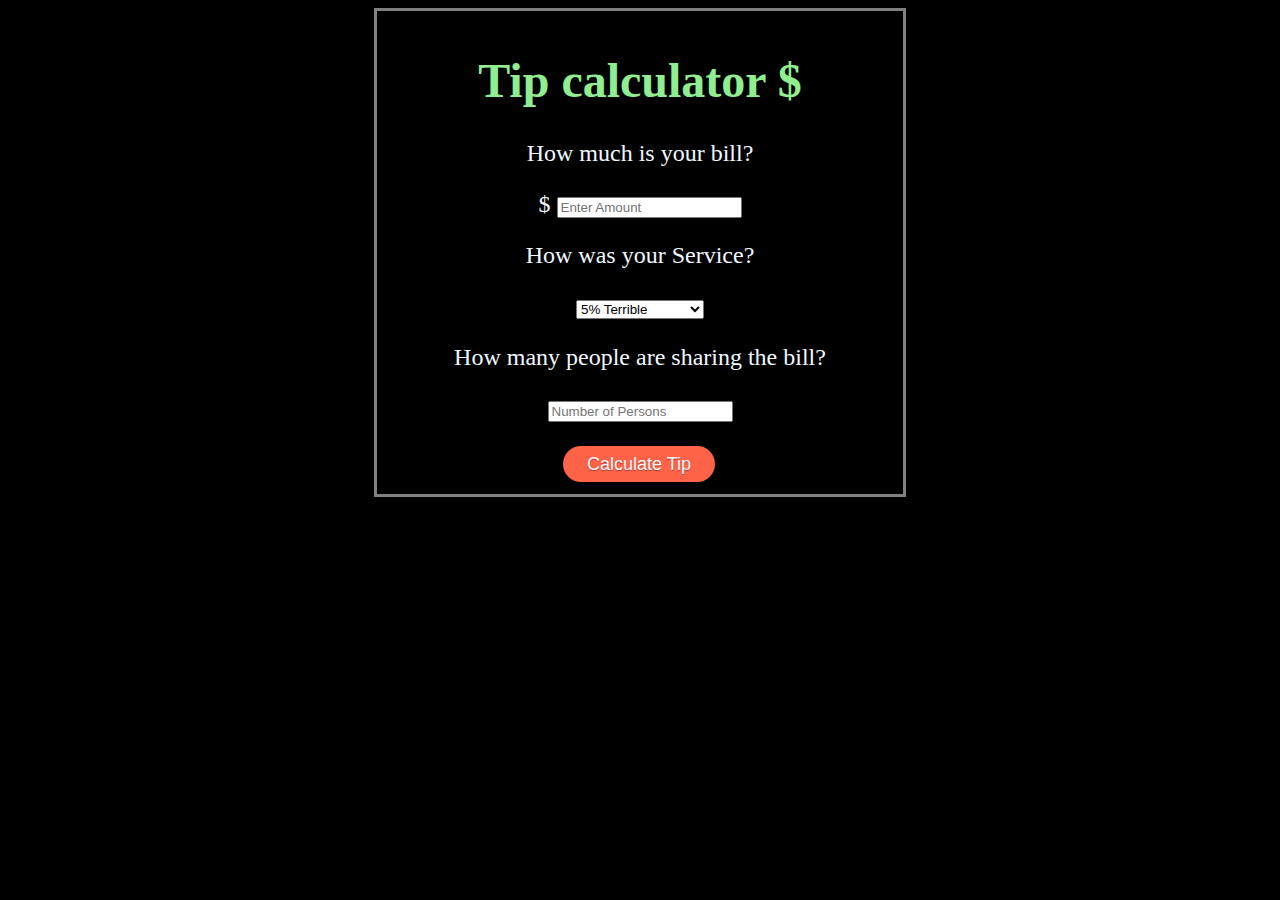
==== projects/TipCalculator/Cal.html @ 31306b54 "adding tip calculator" ====
<!DOCTYPE html>
<html>
  <head>
    <title>Calculate your tip in time</title>
    <link rel="stylesheet" type="text/css" href="calculatorStyle.css" />
  </head>
  <body class="html">
    <div class="container">
      <h1 class="heading">Tip calculator $</h1>
      <p>How much is your bill?</p>
      <p>
        $
        <input type="text" id= "bv" placeholder="Enter Amount" />
        <p> How was your Service? </p>
            <select id='tip'  name="service" id="quality">
            <option value="0.05">5% Terrible</option>
            <option value="0.1">10% Bad</option>
            <option value="0.2">20% Good</option>
            <option value="0.3">30% Outstanding!</option>
        </select> 
      </p>
      <p>How many people are sharing the bill?</p>
      <p> <input type="text" id='per' placeholder="Number of Persons">
    </p>
    <button id='clickbtn'class="btn" > Calculate Tip </button>
  
    <div id="showtip"> 
    <p> Please pay  <sup>$</sup> <span id="actualtip">0.0</span> 
      <p id='one'>each</p>
    </p>
  </div>
</div>  
    <script src="sourceCode.js"></script>
  </body>
</html>
---- projects/TipCalculator/calculatorStyle.css ----
.container {
  margin: auto;
  width: 40%;
  border: 3px solid gray;
  padding: 10px;
  text-align: center;
  color: aliceblue;
  font-size: x-large;
}
.html {
  background-color: black;
}

.heading {
  color: lightgreen;
}

.btn {
  display: inline-block;
  padding: 0.3em 1.2em;
  margin: 0 0.1em 0.1em 0;
  border: 0.16em solid rgba(255, 255, 255, 0);
  border-radius: 2em;
  box-sizing: border-box;
  text-decoration: none;
  font-weight: 500;
  color: ghostwhite;
  text-shadow: 0 0.04em 0.04em rgba(0, 0, 0, 0.35);
  text-align: center;
  transition: all 0.2s;
  background-color: tomato;
  font-size: large;
}

.btn:hover {
  color: black;
  border-color: #dddddd;
}
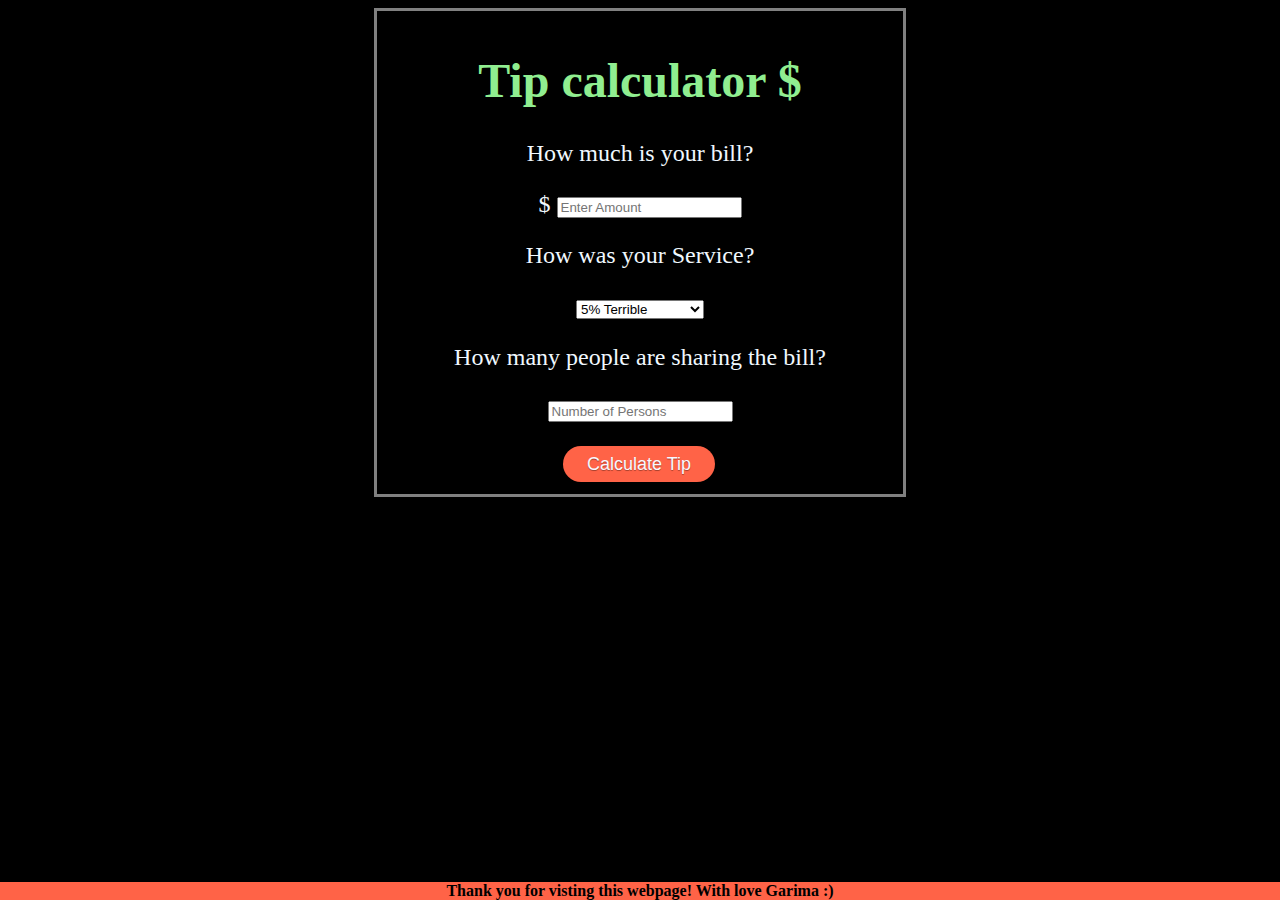
==== commit 418bfe14: "adding quote generator" ====
--- a/projects/TipCalculator/Cal.html
+++ b/projects/TipCalculator/Cal.html
@@ -30,6 +30,7 @@
     </p>
   </div>
 </div>  
+<div class="footer"> Thank you for visting this webpage! With love Garima :) </div>
     <script src="sourceCode.js"></script>
   </body>
 </html>
--- a/projects/TipCalculator/calculatorStyle.css
+++ b/projects/TipCalculator/calculatorStyle.css
@@ -36,3 +36,14 @@
   color: black;
   border-color: #dddddd;
 }
+
+.footer {
+  position: fixed;
+  left: 0;
+  bottom: 0;
+  width: 100%;
+  background-color: tomato;
+  color: black;
+  text-align: center;
+  font-weight: 600;
+}
